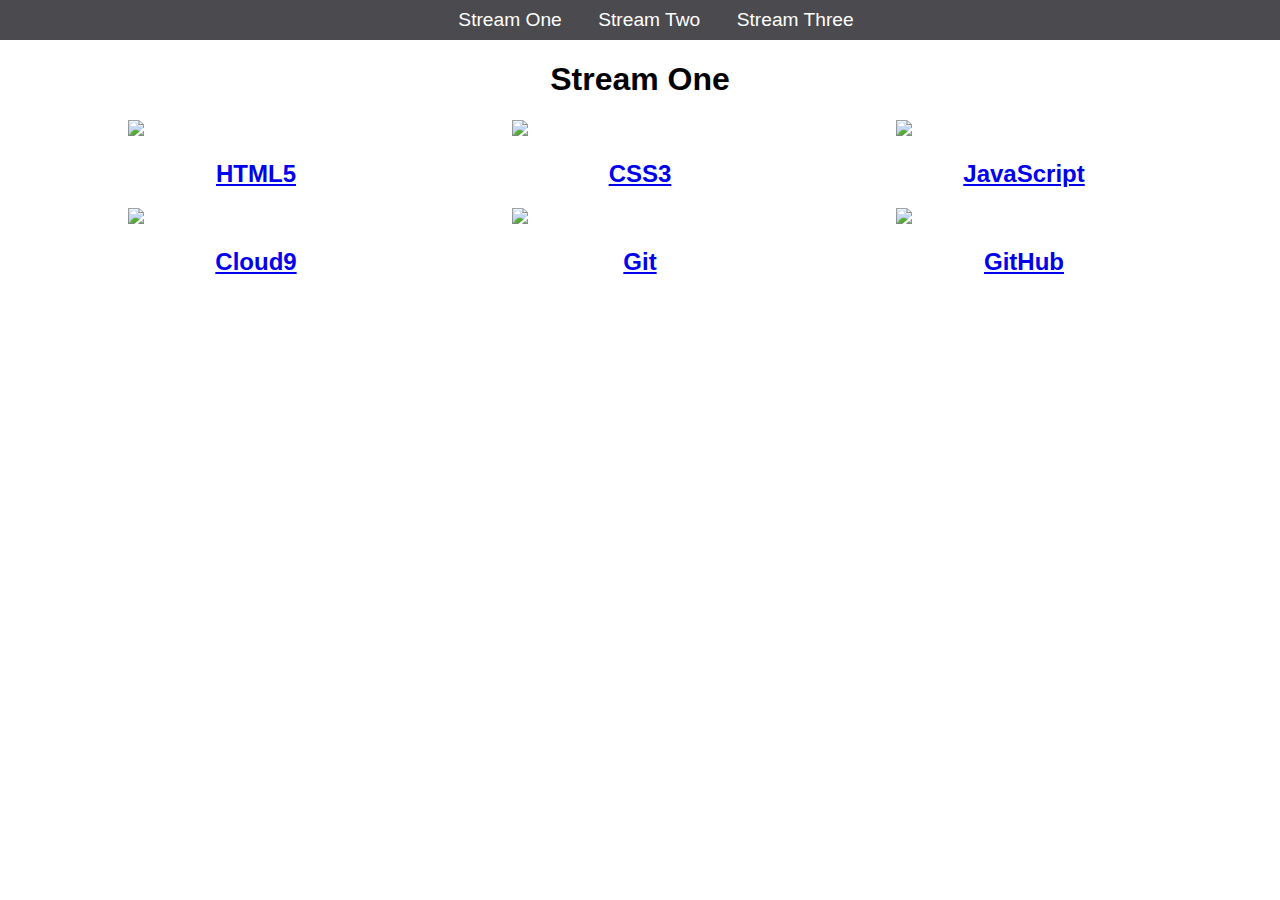
==== index.html @ 45b452c5 "Rename stream-one.html to index.html" ====
<!DOCTYPE html>
<html>
    <head>
        <title>Hello World</title>
        <link rel="stylesheet" href="css/style.css" type="text/css" />
    </head>
    <body>
        <nav>
            <ul>
                <li><a href="stream-one.html">Stream One</a></li>
                <li><a href="stream-two.html">Stream Two</a></li>
                <li><a href="stream-three.html">Stream Three</a></li>
            </ul>
        </nav>
        <h1>Stream One</h1>
        <div class="card">
            <a href="https://en.wikipedia.org/wiki/HTML5">
                <img src="http://www.syntaxxx.com/wp-content/uploads/2014/01/html5-logo-300.png">
                <h2>HTML5</h2>
            </a>
        </div>
        <div class ="card">
            <a href="https://upload.wikimedia.org/wikipedia/commons/thumb/d/d5/CSS3_logo_and_wordmark.svg/170px-CSS3_logo_and_wordmark.svg.png">
                <img src="https://upload.wikimedia.org/wikipedia/commons/thumb/d/d5/CSS3_logo_and_wordmark.svg/170px-CSS3_logo_and_wordmark.svg.png"/img>
                <h2>CSS3</h2>
            </a>
        </div>
        <div class="card">
            <a href="https://en.wikipedia.org/wiki/JavaScript">
                <img src="https://upload.wikimedia.org/wikipedia/commons/thumb/6/6a/JavaScript-logo.png/240px-JavaScript-logo.png">
                <h2>JavaScript</h2>
            </a>
        </div>
        <div class="card">
            <a href="https://en.wikipedia.org/wiki/Cloud9">
                <img src="https://upload.wikimedia.org/wikipedia/en/thumb/f/f7/Cloud9_logo.svg/381px-Cloud9_logo.svg.png">
                <h2>Cloud9</h2>
            </a>
        </div>
        <div class="card">
            <a href="https://en.wikipedia.org/wiki/Git">
                <img src="https://upload.wikimedia.org/wikipedia/commons/thumb/e/e0/Git-logo.svg/320px-Git-logo.svg.png">
                <h2>Git</h2>
            </a>
        </div>
        <div class="card">
            <a href="https://en.wikipedia.org/wiki/GitHub">
                <img src="https://upload.wikimedia.org/wikipedia/commons/5/54/GitHub_Logo.png">
                <h2>GitHub</h2>
            </a>
        </div>
    </body>
</html>
---- css/style.css ----
body {
  margin: 0;
  padding: 0;
  font-family: 'Oswald', sans-serif;
}
 
nav ul {
  list-style: none;
  background-color: #4a4a4f;
  text-align: center;
  padding: 0;
  margin: 0;
}

nav li {
  font-size: 1.2em;
  line-height: 40px;
  height: 40px;
  display: inline-block;
  margin-left: 2.5%;
}
 
nav a {
  text-decoration: none;
  color: #fff;
  display: block;
}

nav a:hover {
  background-color: #fff;
  color: #4a4a4f;
}

.card {
    float: left;
    width: 20%;
    margin-left: 10%;
}

.card a {
    text-align: center;
}

img {
    width: 100%;
}
h1 {
  text-align: center;
}
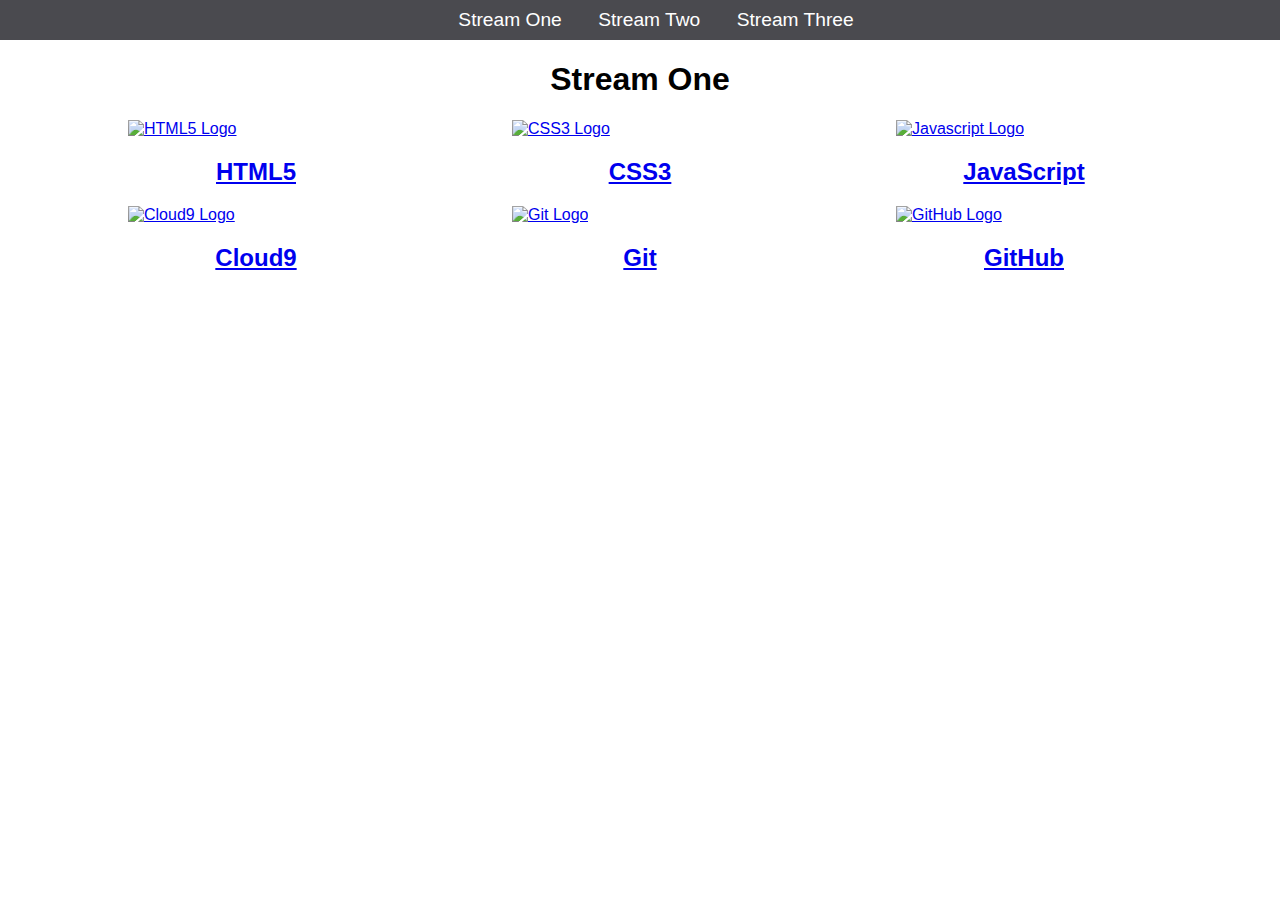
==== commit ddaa5904: "Message" ====
--- a/index.html
+++ b/index.html
@@ -15,37 +15,37 @@
         <h1>Stream One</h1>
         <div class="card">
             <a href="https://en.wikipedia.org/wiki/HTML5">
-                <img src="http://www.syntaxxx.com/wp-content/uploads/2014/01/html5-logo-300.png">
+                <img src="http://www.syntaxxx.com/wp-content/uploads/2014/01/html5-logo-300.png" title="HTML5 Logo" alt="HTML5 Logo">
                 <h2>HTML5</h2>
             </a>
         </div>
         <div class ="card">
             <a href="https://upload.wikimedia.org/wikipedia/commons/thumb/d/d5/CSS3_logo_and_wordmark.svg/170px-CSS3_logo_and_wordmark.svg.png">
-                <img src="https://upload.wikimedia.org/wikipedia/commons/thumb/d/d5/CSS3_logo_and_wordmark.svg/170px-CSS3_logo_and_wordmark.svg.png"/img>
+                <img src="https://upload.wikimedia.org/wikipedia/commons/thumb/d/d5/CSS3_logo_and_wordmark.svg/170px-CSS3_logo_and_wordmark.svg.png" title="CSS3 Logo" alt="CSS3 Logo"/>
                 <h2>CSS3</h2>
             </a>
         </div>
         <div class="card">
             <a href="https://en.wikipedia.org/wiki/JavaScript">
-                <img src="https://upload.wikimedia.org/wikipedia/commons/thumb/6/6a/JavaScript-logo.png/240px-JavaScript-logo.png">
+                <img src="https://upload.wikimedia.org/wikipedia/commons/thumb/6/6a/JavaScript-logo.png/240px-JavaScript-logo.png" title="Javascript Logo" alt="Javascript Logo">
                 <h2>JavaScript</h2>
             </a>
         </div>
         <div class="card">
             <a href="https://en.wikipedia.org/wiki/Cloud9">
-                <img src="https://upload.wikimedia.org/wikipedia/en/thumb/f/f7/Cloud9_logo.svg/381px-Cloud9_logo.svg.png">
+                <img src="https://upload.wikimedia.org/wikipedia/en/thumb/f/f7/Cloud9_logo.svg/381px-Cloud9_logo.svg.png" title="Cloud9 Logo" alt="Cloud9 Logo">
                 <h2>Cloud9</h2>
             </a>
         </div>
         <div class="card">
             <a href="https://en.wikipedia.org/wiki/Git">
-                <img src="https://upload.wikimedia.org/wikipedia/commons/thumb/e/e0/Git-logo.svg/320px-Git-logo.svg.png">
+                <img src="https://upload.wikimedia.org/wikipedia/commons/thumb/e/e0/Git-logo.svg/320px-Git-logo.svg.png" title="Git Logo" alt="Git Logo">
                 <h2>Git</h2>
             </a>
         </div>
         <div class="card">
             <a href="https://en.wikipedia.org/wiki/GitHub">
-                <img src="https://upload.wikimedia.org/wikipedia/commons/5/54/GitHub_Logo.png">
+                <img src="https://upload.wikimedia.org/wikipedia/commons/5/54/GitHub_Logo.png" title="GitHub Logo" alt="GitHub Logo">
                 <h2>GitHub</h2>
             </a>
         </div>
